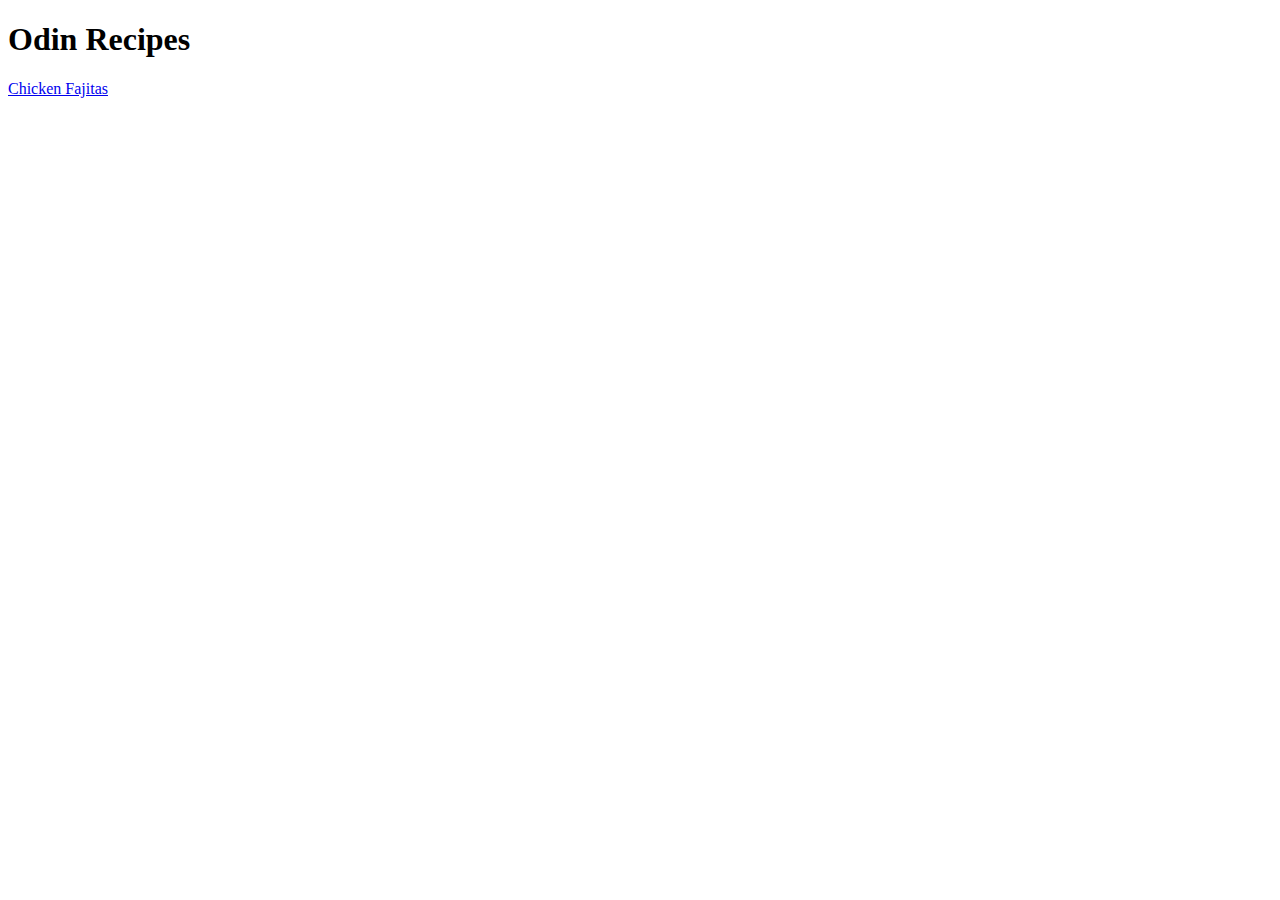
==== index.html @ 042d27e5 "Create basic structure boilerplate of recipe site" ====
<!DOCTYPE html>
<html lang = "en">
    <head>
        <meta charset="UTF-8">
        <title>Odin Recipes</title>
    </head>
    <body>
        <h1>Odin Recipes</h1>
        <p><a href="./recipes/chicken-fajitas.html">Chicken Fajitas</a></p>
    </body>
</html>
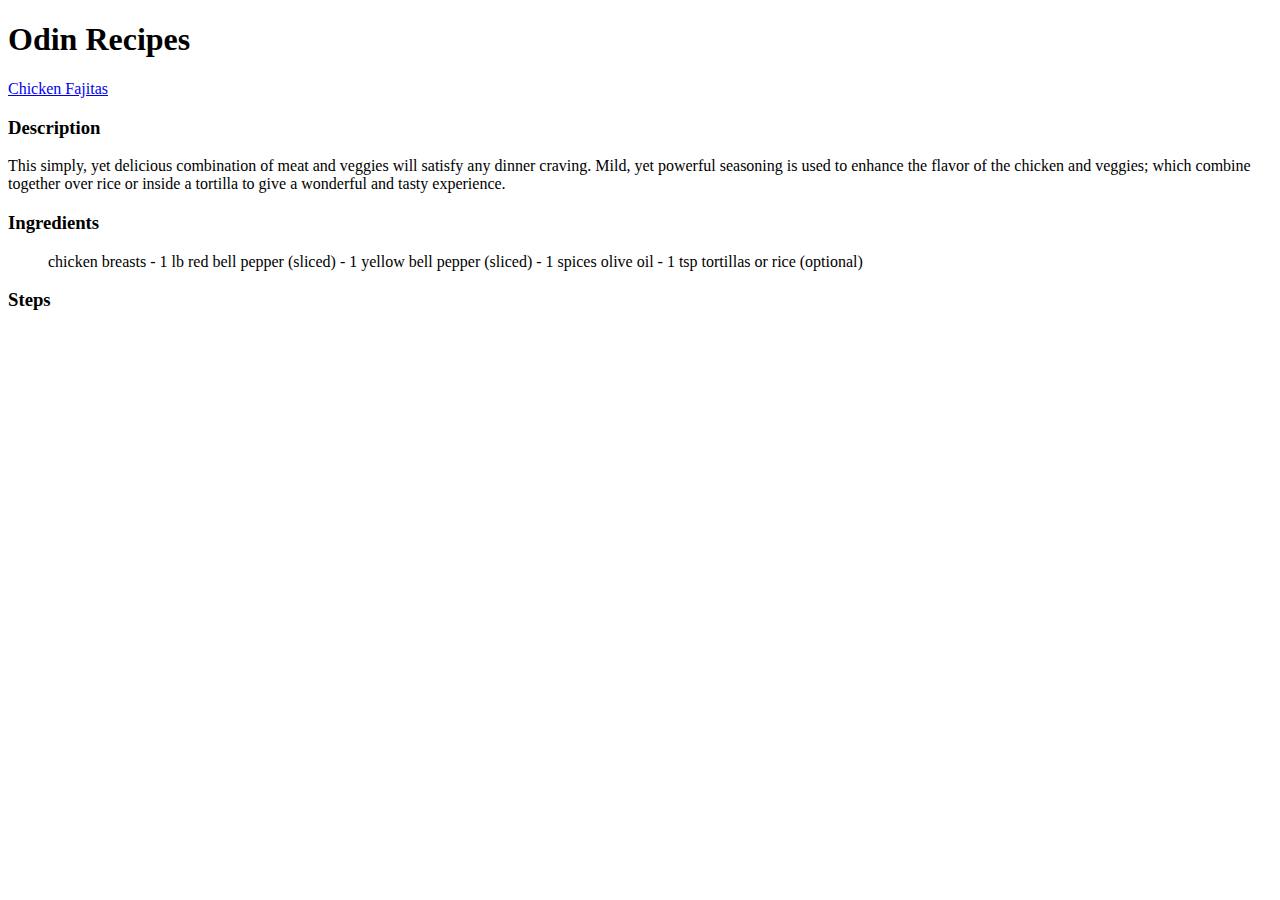
==== commit 75ef4eff: "Add recipe description and ingredients" ====
--- a/index.html
+++ b/index.html
@@ -7,5 +7,29 @@
     <body>
         <h1>Odin Recipes</h1>
         <p><a href="./recipes/chicken-fajitas.html">Chicken Fajitas</a></p>
+        <p><h3>Description</h3></p>
+        <p>This simply, yet delicious combination of meat and 
+            veggies will satisfy any dinner craving. Mild, yet powerful
+            seasoning is used to enhance the flavor of the chicken and 
+            veggies; which combine together over rice or inside a tortilla
+            to give a wonderful and tasty experience. 
+        </p>
+        <p><h3>Ingredients</h3></p>
+        <p>
+            <ul>
+                <ls>chicken breasts - 1 lb</ls>
+                <ls>red bell pepper (sliced) - 1</ls>
+                <ls>yellow bell pepper (sliced) - 1</ls>
+                <ls>spices</ls>
+                <ls>olive oil - 1 tsp </ls>
+                <ls>tortillas or rice (optional)</ls>
+            </ul>
+        </p>
+        <p><h3>Steps</h3></p>
+        <p>
+            <ol>
+                <ls></ls>
+            </ol>
+        </p>
     </body>
 </html>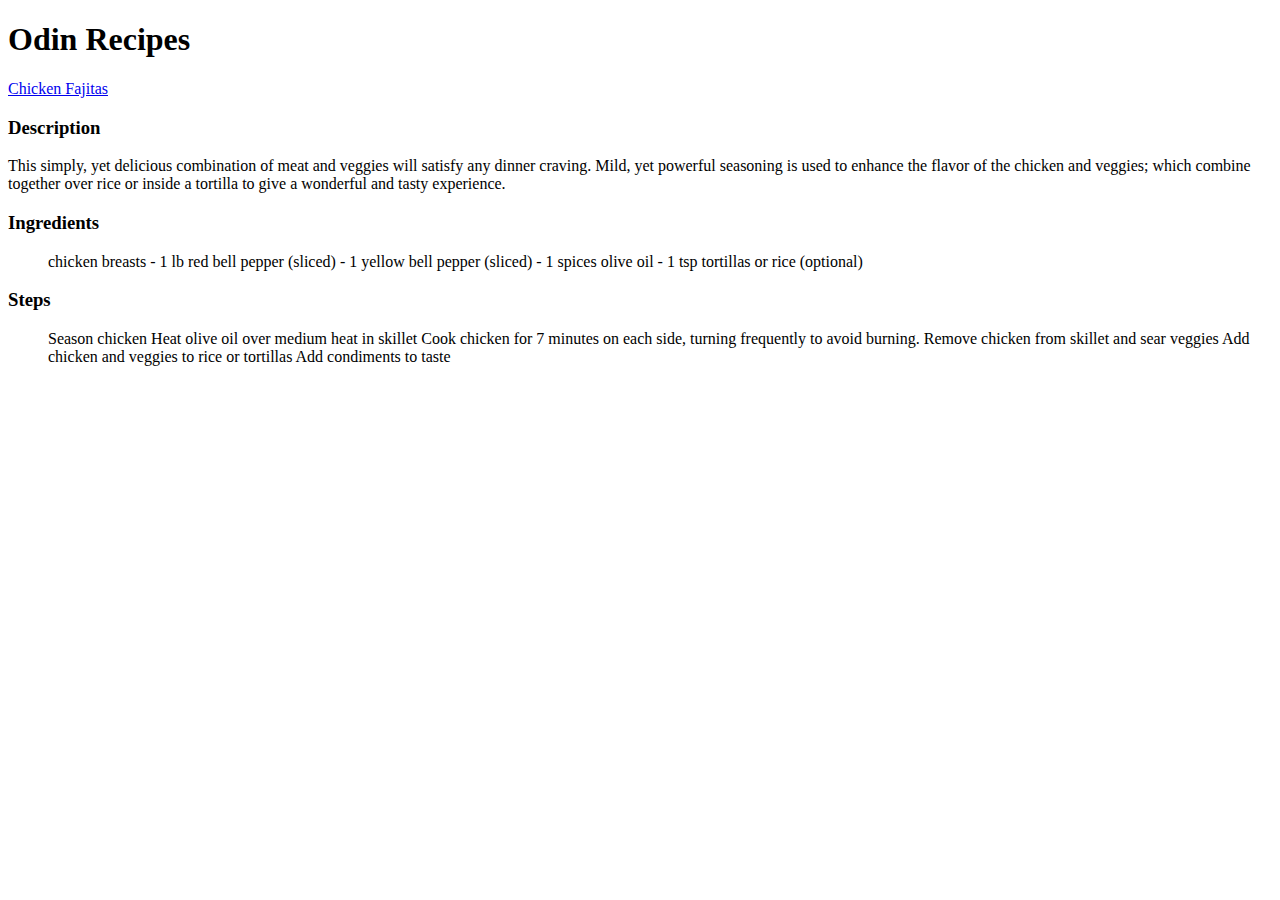
==== commit 6d3bb571: "Add instructions section" ====
--- a/index.html
+++ b/index.html
@@ -28,7 +28,14 @@
         <p><h3>Steps</h3></p>
         <p>
             <ol>
-                <ls></ls>
+                <ls>Season chicken</ls>
+                <ls>Heat olive oil over medium heat in skillet</ls>
+                <ls>Cook chicken for 7 minutes on each side, turning 
+                    frequently to avoid burning.
+                </ls>
+                <ls>Remove chicken from skillet and sear veggies</ls>
+                <ls>Add chicken and veggies to rice or tortillas</ls>
+                <ls>Add condiments to taste</ls>
             </ol>
         </p>
     </body>
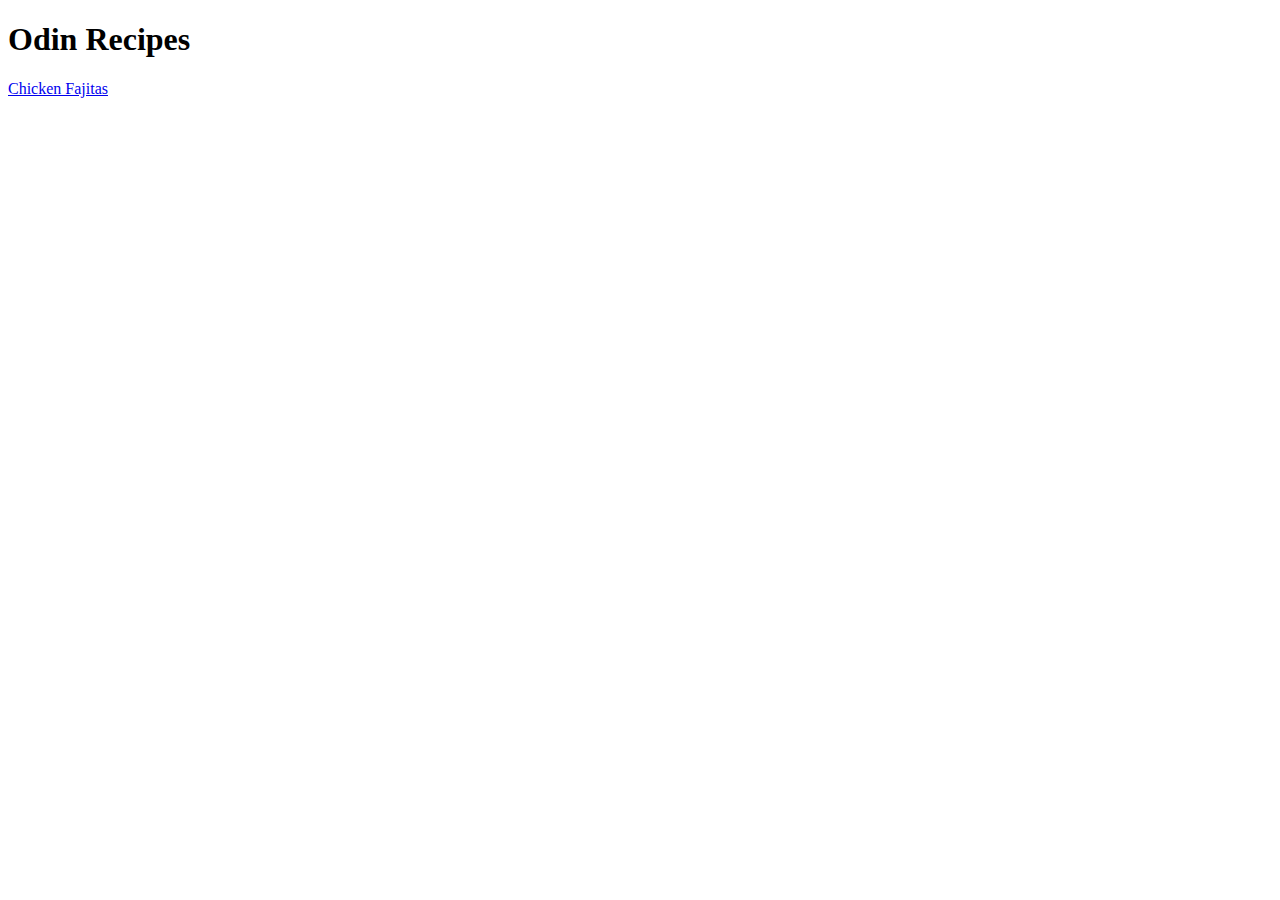
==== commit 9dff915d: "Move recipe specifics to specific html" ====
--- a/index.html
+++ b/index.html
@@ -7,36 +7,6 @@
     <body>
         <h1>Odin Recipes</h1>
         <p><a href="./recipes/chicken-fajitas.html">Chicken Fajitas</a></p>
-        <p><h3>Description</h3></p>
-        <p>This simply, yet delicious combination of meat and 
-            veggies will satisfy any dinner craving. Mild, yet powerful
-            seasoning is used to enhance the flavor of the chicken and 
-            veggies; which combine together over rice or inside a tortilla
-            to give a wonderful and tasty experience. 
-        </p>
-        <p><h3>Ingredients</h3></p>
-        <p>
-            <ul>
-                <ls>chicken breasts - 1 lb</ls>
-                <ls>red bell pepper (sliced) - 1</ls>
-                <ls>yellow bell pepper (sliced) - 1</ls>
-                <ls>spices</ls>
-                <ls>olive oil - 1 tsp </ls>
-                <ls>tortillas or rice (optional)</ls>
-            </ul>
-        </p>
-        <p><h3>Steps</h3></p>
-        <p>
-            <ol>
-                <ls>Season chicken</ls>
-                <ls>Heat olive oil over medium heat in skillet</ls>
-                <ls>Cook chicken for 7 minutes on each side, turning 
-                    frequently to avoid burning.
-                </ls>
-                <ls>Remove chicken from skillet and sear veggies</ls>
-                <ls>Add chicken and veggies to rice or tortillas</ls>
-                <ls>Add condiments to taste</ls>
-            </ol>
-        </p>
+
     </body>
 </html>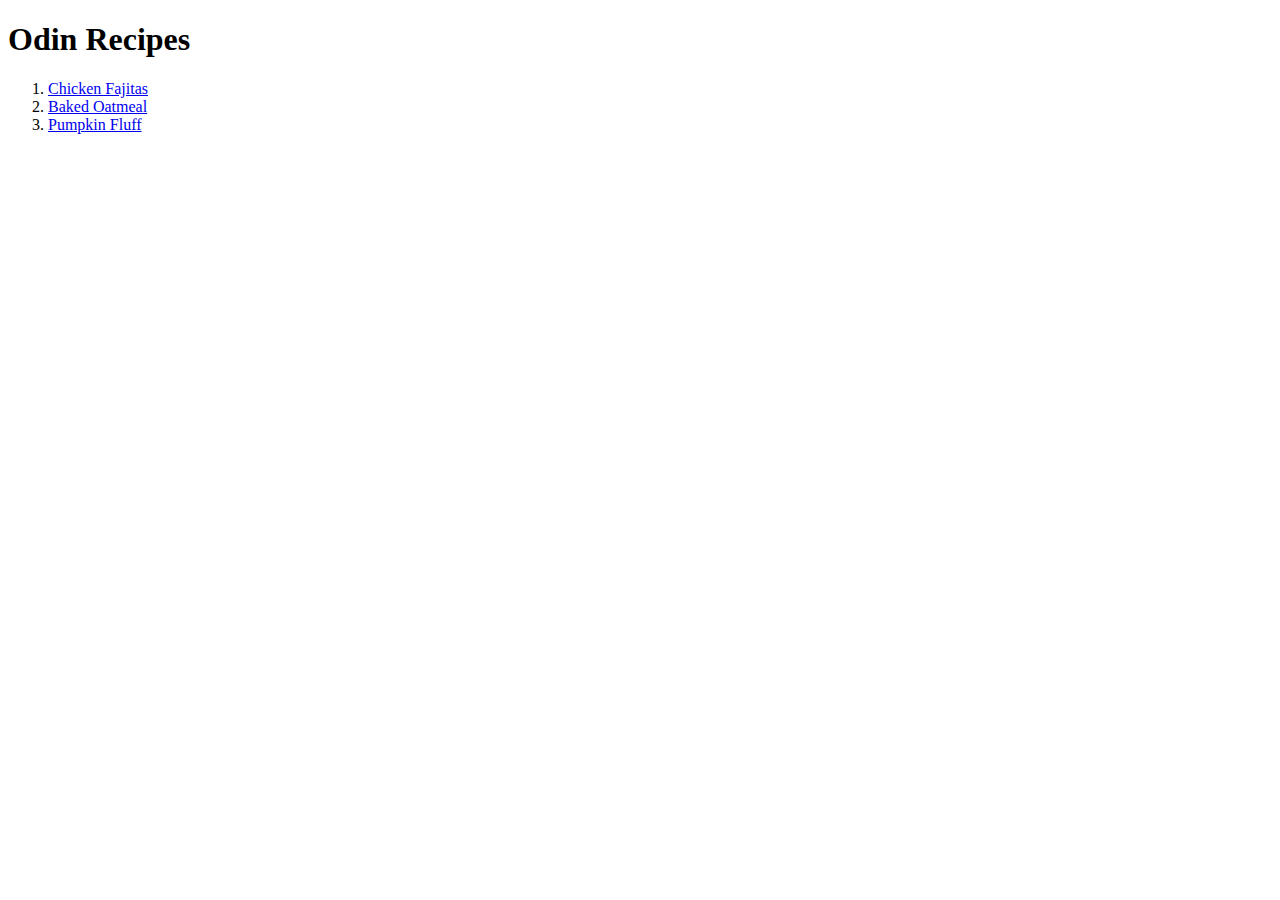
==== commit 4169972c: "create two new recipe pages and add to home pages" ====
--- a/index.html
+++ b/index.html
@@ -6,7 +6,10 @@
     </head>
     <body>
         <h1>Odin Recipes</h1>
-        <p><a href="./recipes/chicken-fajitas.html">Chicken Fajitas</a></p>
-
+        <ol>
+            <li><a href="./recipes/chicken-fajitas.html">Chicken Fajitas</a></li>
+            <li><a href="./recipes/baked-oatmeal.html">Baked Oatmeal</a></li>
+            <li><a href="./recipes/pumpkin-fluff.html">Pumpkin Fluff</a></li>
+        </ol>
     </body>
 </html>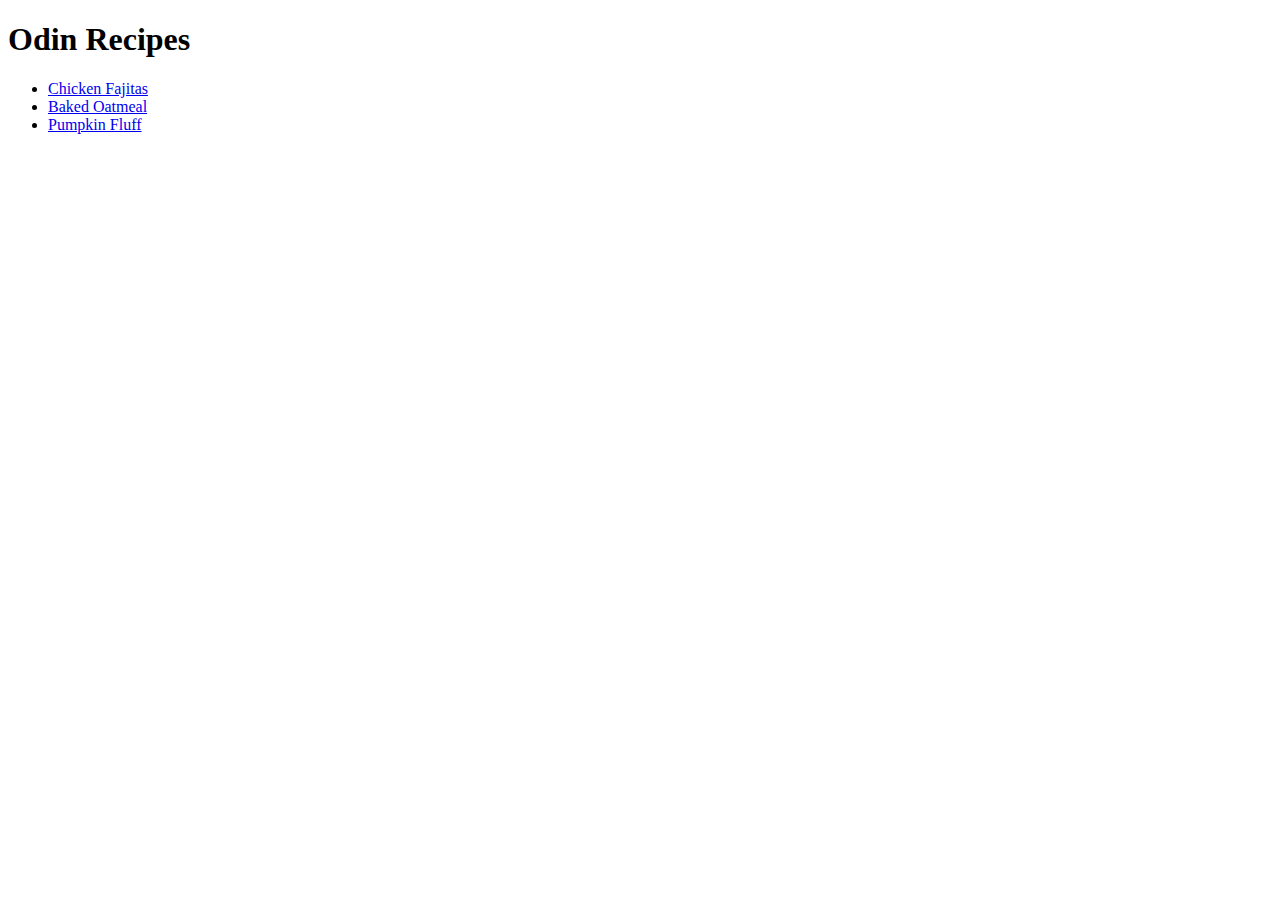
==== commit 6d2ff5c0: "Change recipe structure for each food." ====
--- a/index.html
+++ b/index.html
@@ -6,10 +6,10 @@
     </head>
     <body>
         <h1>Odin Recipes</h1>
-        <ol>
+        <ul>
             <li><a href="./recipes/chicken-fajitas.html">Chicken Fajitas</a></li>
             <li><a href="./recipes/baked-oatmeal.html">Baked Oatmeal</a></li>
             <li><a href="./recipes/pumpkin-fluff.html">Pumpkin Fluff</a></li>
-        </ol>
+        </ul>
     </body>
 </html>